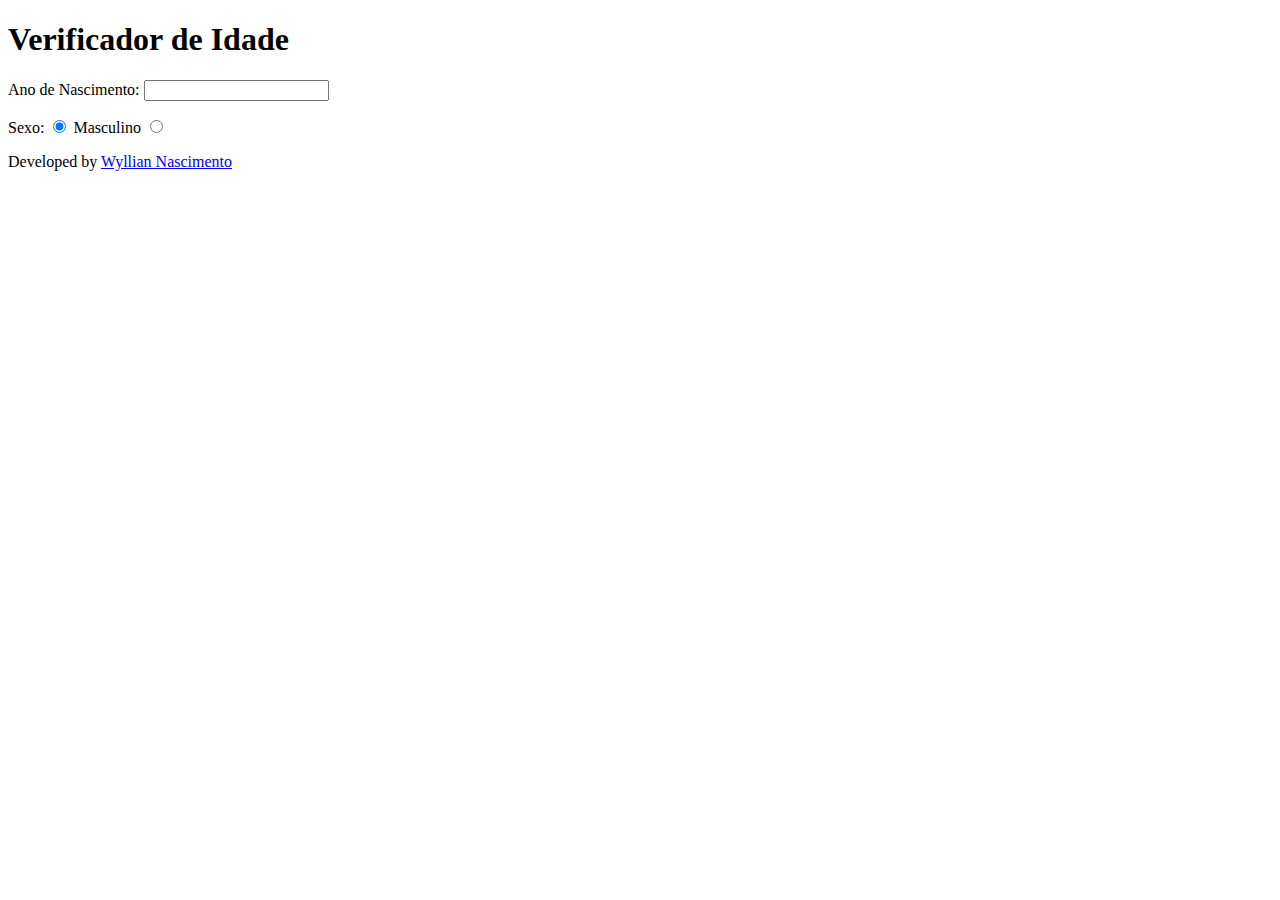
==== exercicios/ex002/index.html @ af62ac9c "Update index.html" ====
<!DOCTYPE html>
<html lang="pt-BR">
<head>
    <meta charset="UTF-8">
    <meta http-equiv="X-UA-Compatible" content="IE=edge">
    <meta name="viewport" content="width=device-width, initial-scale=1.0">
    <link rel="stylesheet" href="estilo/style.css">
    <title>Verificador de Idade</title>
</head>
<body>
    <header>
        <h1>Verificador de Idade</h1>
    </header>
    <section>
        <div>
            <p>Ano de Nascimento:
            <input type="number" name="txtano" id="txtano" min="0">
            </p>
            <p>Sexo:
                <input type="radio" name="radsex" id="masc" checked>
                <label for="masc">Masculino</label>
                <input type="radio" name="radsex">
            </p>
        </div>
        <div id="res">

        </div>
    </section>
    <footer>
        <p>Developed by <a href="https://github.com/WyllianNascimento">Wyllian Nascimento</a></p>
    </footer>
    <script src="script/script.js"></script>
    
</body>
</html>
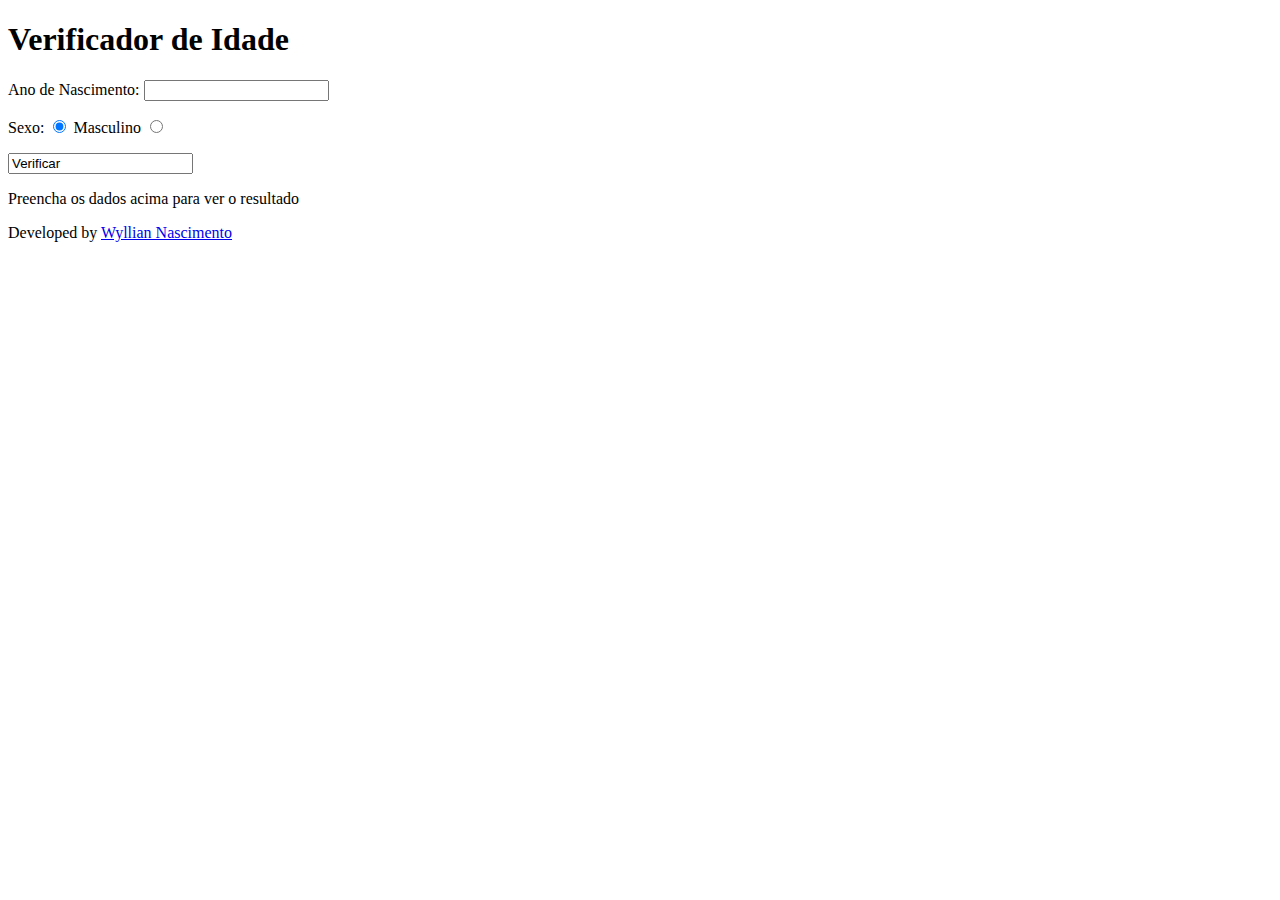
==== commit 261789a2: "Update index.html" ====
--- a/exercicios/ex002/index.html
+++ b/exercicios/ex002/index.html
@@ -17,13 +17,16 @@
             <input type="number" name="txtano" id="txtano" min="0">
             </p>
             <p>Sexo:
-                <input type="radio" name="radsex" id="masc" checked>
-                <label for="masc">Masculino</label>
-                <input type="radio" name="radsex">
+                <input type="radio" name="radsex" id="mas" checked>
+                <label for="mas">Masculino</label>
+                <input type="radio" name="radsex" id="fem">
+            </p>
+            <p>
+                <input type="buton" value="Verificar">
             </p>
         </div>
         <div id="res">
-
+            Preencha os dados acima para ver o resultado
         </div>
     </section>
     <footer>
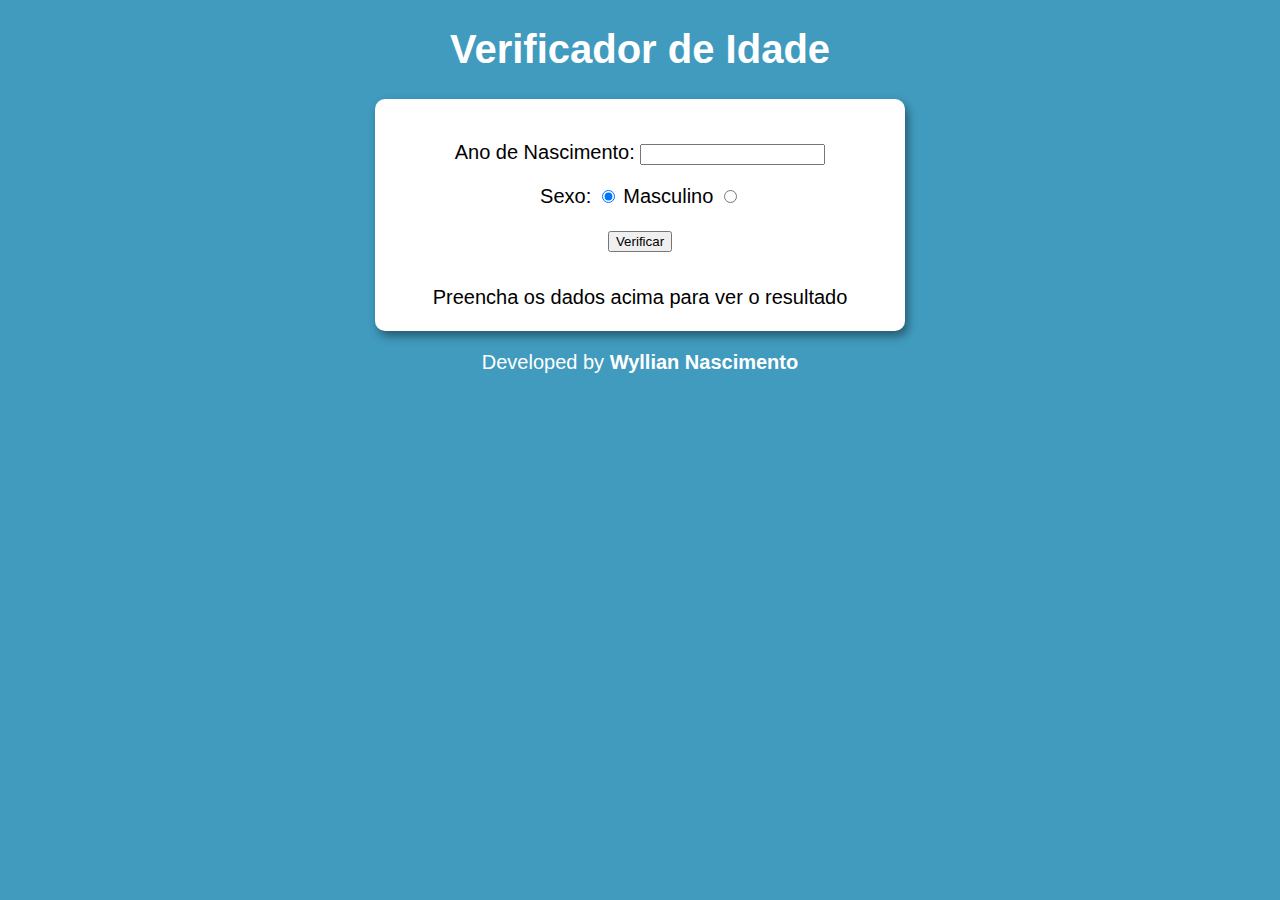
==== commit d24a7a64: "Update index.html" ====
--- a/exercicios/ex002/index.html
+++ b/exercicios/ex002/index.html
@@ -22,7 +22,7 @@
                 <input type="radio" name="radsex" id="fem">
             </p>
             <p>
-                <input type="buton" value="Verificar">
+                <input type="button" value="Verificar">
             </p>
         </div>
         <div id="res">
--- a/exercicios/ex002/estilo/style.css
+++ b/exercicios/ex002/estilo/style.css
@@ -0,0 +1,42 @@
+body {
+    background-color: rgb(65, 155, 190);
+    font-weight: normal;
+    font-size: 15pt;
+    font-family: Arial, Helvetica, sans-serif;
+}
+
+header {
+    color: white;
+    text-align: center;
+}
+
+section {
+    background-color: white;
+    border-radius: 10px;
+    padding: 15px;
+    width: 500px;
+    margin: auto;
+    box-shadow: 3px 5px 10px rgba(0, 0, 0, 0.425);
+}
+
+div {
+    text-align: center;
+    padding: 7px;
+}
+
+.imagem {
+    border-radius: 50%;
+    width: 250px;
+    height: 250px;
+}
+
+footer {
+    color: white;
+    text-align: center;
+}
+
+a {
+    color: white;
+    text-decoration: none;
+    font-weight: bold;
+}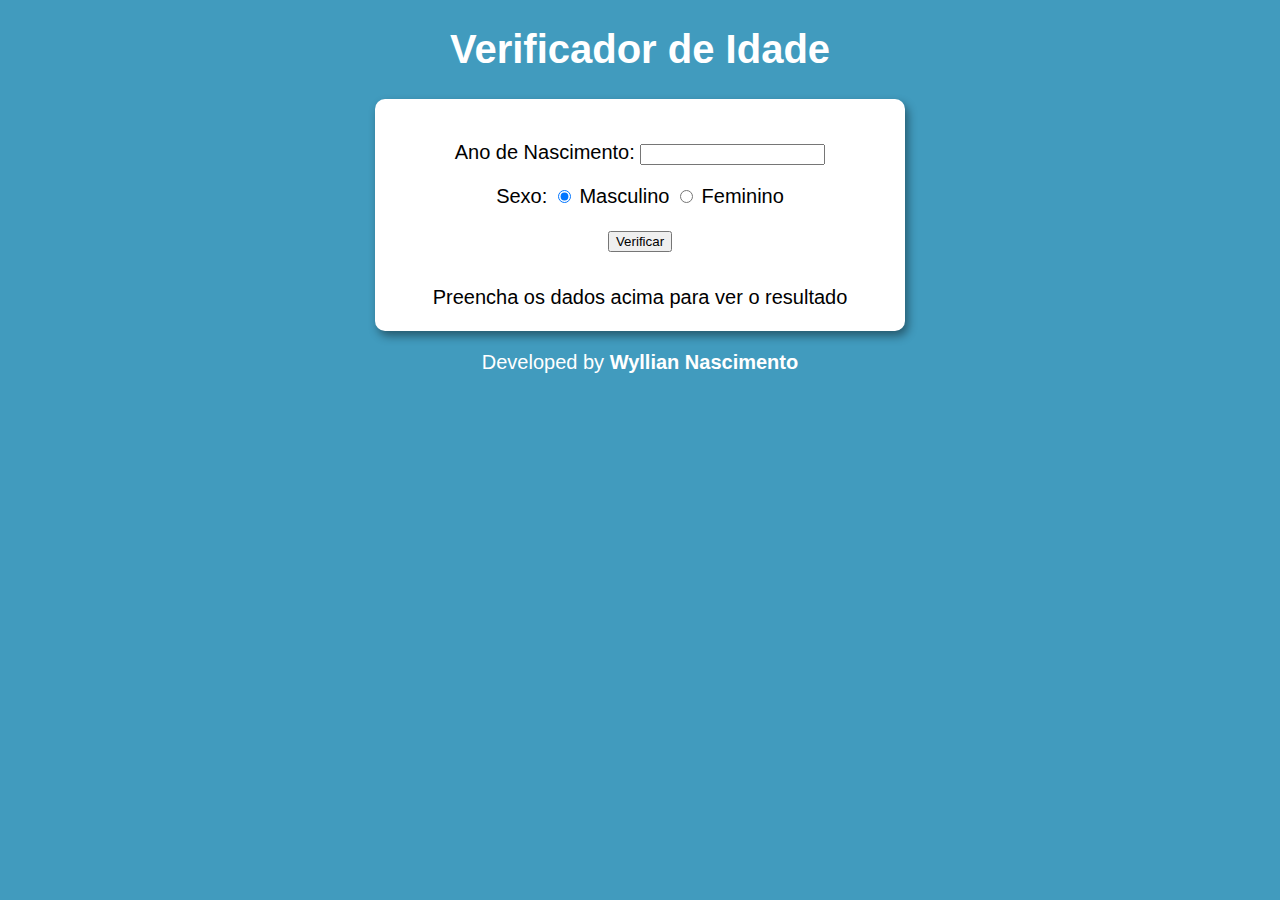
==== commit e3ed99bf: "Update index.html" ====
--- a/exercicios/ex002/index.html
+++ b/exercicios/ex002/index.html
@@ -20,6 +20,7 @@
                 <input type="radio" name="radsex" id="mas" checked>
                 <label for="mas">Masculino</label>
                 <input type="radio" name="radsex" id="fem">
+                <label for="fem">Feminino</label>
             </p>
             <p>
                 <input type="button" value="Verificar">
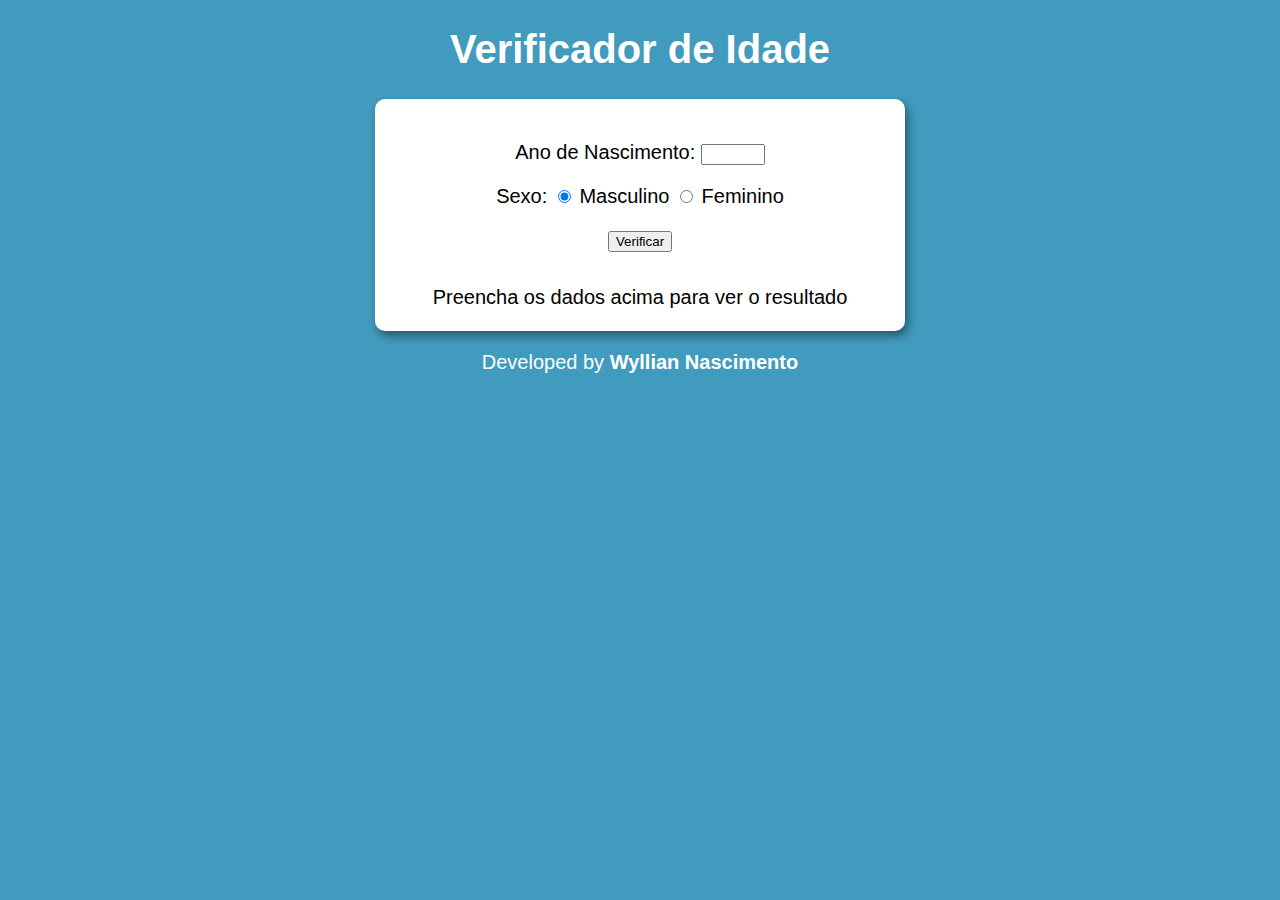
==== commit dd84b41f: "Update index.html" ====
--- a/exercicios/ex002/index.html
+++ b/exercicios/ex002/index.html
@@ -14,7 +14,7 @@
     <section>
         <div>
             <p>Ano de Nascimento:
-            <input type="number" name="txtano" id="txtano" min="0">
+            <input type="number" name="txtano" id="txtano" min="0" max="120">
             </p>
             <p>Sexo:
                 <input type="radio" name="radsex" id="mas" checked>
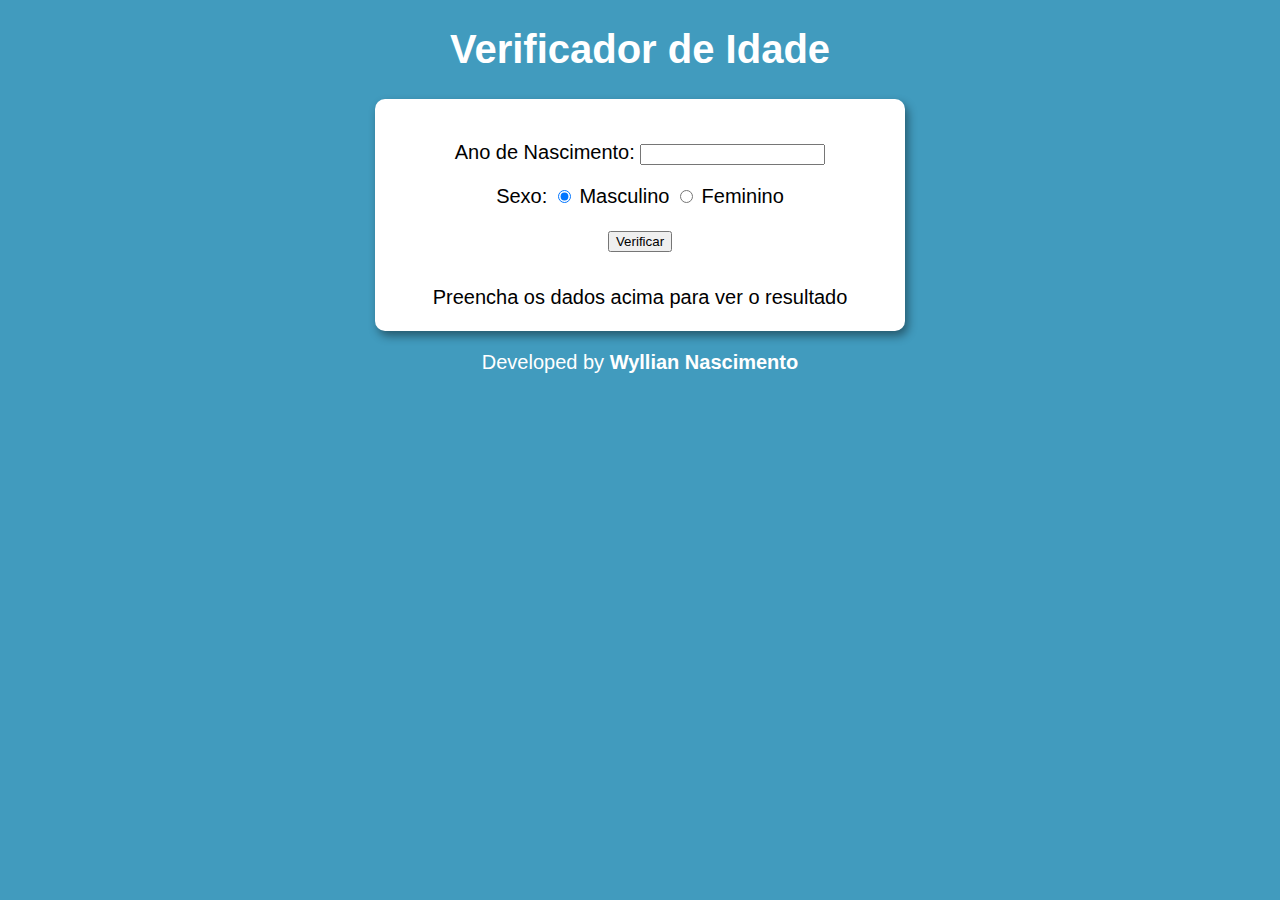
==== commit c7ea3b11: "Update index.html" ====
--- a/exercicios/ex002/index.html
+++ b/exercicios/ex002/index.html
@@ -14,7 +14,7 @@
     <section>
         <div>
             <p>Ano de Nascimento:
-            <input type="number" name="txtano" id="txtano" min="0" max="120">
+            <input type="number" name="txtano" id="txtano" min="1900">
             </p>
             <p>Sexo:
                 <input type="radio" name="radsex" id="mas" checked>
@@ -23,7 +23,7 @@
                 <label for="fem">Feminino</label>
             </p>
             <p>
-                <input type="button" value="Verificar">
+                <input type="button" value="Verificar" onclick="verificar()">
             </p>
         </div>
         <div id="res">
